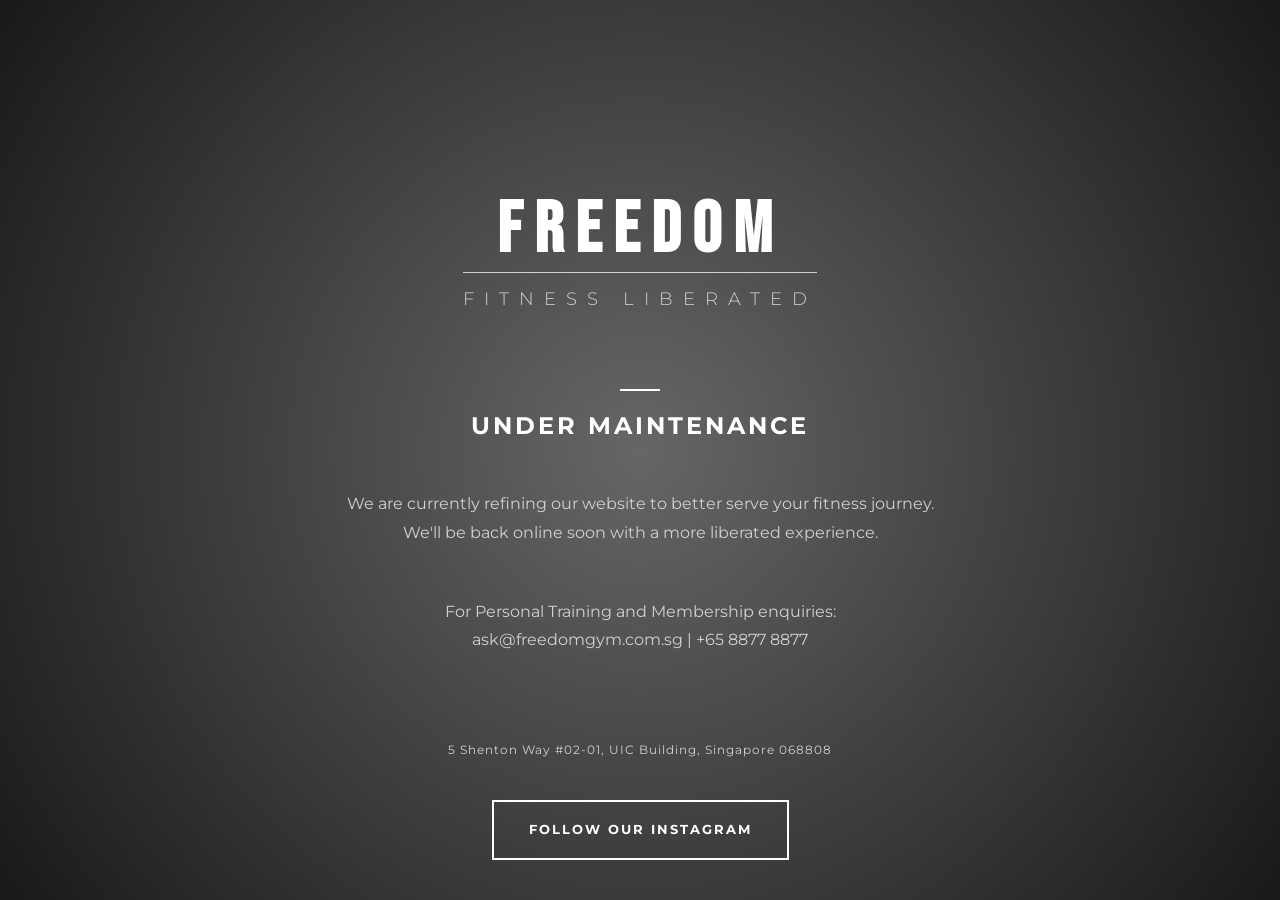
==== index.html @ 555ce5a3 "Rename Freedom.html to index.html" ====
<!DOCTYPE html>
<html lang="en">
<head>
    <meta charset="UTF-8">
    <meta name="viewport" content="width=device-width, initial-scale=1.0">
    <title>Freedom Gym Singapore</title>
    <link rel="preconnect" href="https://fonts.googleapis.com">
    <link rel="preconnect" href="https://fonts.gstatic.com" crossorigin>
    <link href="https://fonts.googleapis.com/css2?family=Bebas+Neue&display=swap" rel="stylesheet">
    <link href="https://fonts.googleapis.com/css2?family=Montserrat:wght@300;400;700;900&display=swap" rel="stylesheet">
    <link href="styles.css" rel="stylesheet">
</head>
<body>

    <div class="hero-bg"></div>
    <div class="overlay"></div>

    <div class="content">
        <div class="logo">FREEDOM</div>
        <div class="tagline">Fitness Liberated</div>
        
        <div class="maintenance-status">
            <div class="pulse"></div>
            <h1>Under Maintenance</h1>
            <p>We are currently refining our website to better serve your fitness journey. We'll be back online soon with a more liberated experience.</p>
            <p>For Personal Training and Membership enquiries: ask@freedomgym.com.sg | +65 8877 8877</p>
        </div>

        <div class="footer-info">
            <p>5 Shenton Way #02-01, UIC Building, Singapore 068808</p>
            <a href="https://www.instagram.com/freedomgym.sg/" class="cta-btn" target="_blank">Follow Our Instagram</a>
        </div>
    </div>

</body>
</html>
---- styles.css ----
:root {
    --bg-dark: #000000;
    --accent-white: #ffffff;
    --text-gray: #d1d1d1;
    --overlay: rgba(0, 0, 0, 0.75);
}

* {
    margin: 0;
    padding: 0;
    box-sizing: border-box;
}

body, html {
    height: 100%;
    font-family: 'Montserrat', sans-serif;
    color: var(--accent-white);
    overflow: hidden;
}

/* Background image with high-end gym feel */
.hero-bg {
    position: fixed;
    top: 0;
    left: 0;
    width: 100%;
    height: 100%;
    background-image: url('img/12345.JPG');
    background-size: cover;
    background-position: center;
    z-index: -1;
}

.overlay {
    position: fixed;
    top: 0;
    left: 0;
    width: 100%;
    height: 100%;
    background: radial-gradient(circle, rgba(0,0,0,0.6) 0%, rgba(0,0,0,0.9) 100%);
    z-index: 0;
}

.content {
    position: relative;
    z-index: 10;
    display: flex;
    flex-direction: column;
    justify-content: center;
    align-items: center;
    height: 100vh;
    text-align: center;
    padding: 0 20px;
}

.logo {
    font-family: 'Bebas Neue';
    font-weight: 900;
    font-size: clamp(2.5rem, 8vw, 4.5rem);
    letter-spacing: 12px;
    text-transform: uppercase;
    margin-bottom: 5px;
    line-height: 1;
}

.tagline {
    font-weight: 300;
    font-size: clamp(0.8rem, 3vw, 1.1rem);
    letter-spacing: 10px;
    text-transform: uppercase;
    color: var(--text-gray);
    margin-bottom: 60px;
    border-top: 1px solid #d1d1d1;
    padding-top: 15px;
}

.maintenance-status {
    max-width: 600px;
}

.maintenance-status p {
    margin: 50px 0 50px 0;
}

h1 {
    font-weight: 700;
    font-size: 1.5rem;
    text-transform: uppercase;
    letter-spacing: 3px;
    margin-bottom: 20px;
}

p {
    font-weight: 400;
    color: var(--text-gray);
    line-height: 1.8;
    margin-bottom: 40px;
}

.cta-btn {
    display: inline-block;
    padding: 15px 35px;
    border: 2px solid var(--accent-white);
    color: var(--accent-white);
    text-decoration: none;
    font-weight: 700;
    text-transform: uppercase;
    letter-spacing: 2px;
    transition: all 0.3s ease;
    font-size: 0.8rem;
}

.cta-btn:hover {
    background-color: var(--accent-white);
    color: var(--bg-dark);
}

.footer-info {
    position: absolute;
    bottom: 40px;
    width: 100%;
    text-align: center;
    font-size: 0.75rem;
    color: var(--text-gray);
    letter-spacing: 1px;
    line-height: 2;
}

.footer-info a {
    color: var(--accent-white);
    text-decoration: none;
}

/* Loading Animation */
.pulse {
    width: 40px;
    height: 2px;
    background: var(--accent-white);
    margin: 20px auto;
    animation: pulse-width 2s infinite ease-in-out;
}

@keyframes pulse-width {
    0%, 100% { width: 10px; opacity: 0.3; }
    50% { width: 60px; opacity: 1; }
}
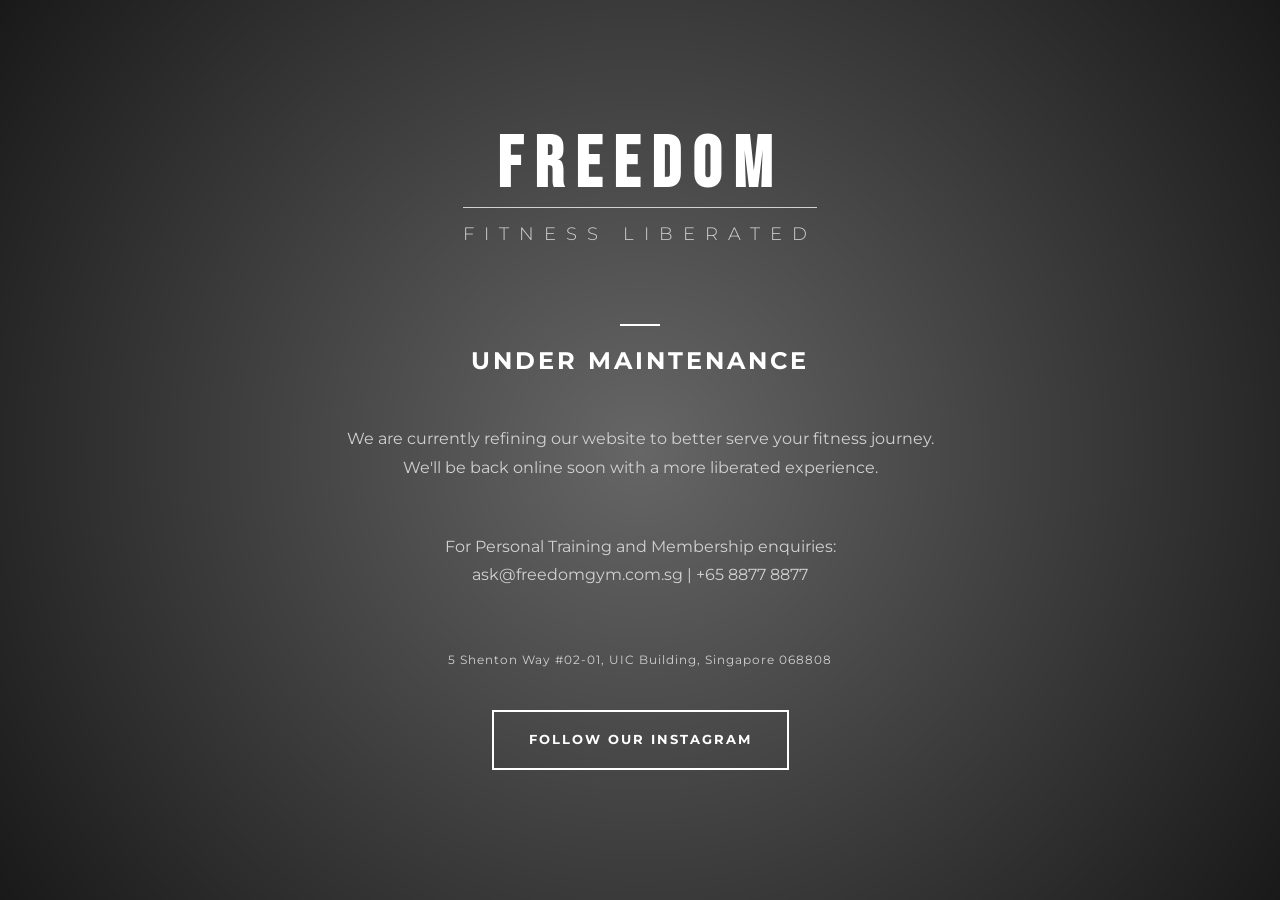
==== commit 818687d2: "Created info container, increase content height" ====
--- a/index.html
+++ b/index.html
@@ -23,7 +23,10 @@
             <div class="pulse"></div>
             <h1>Under Maintenance</h1>
             <p>We are currently refining our website to better serve your fitness journey. We'll be back online soon with a more liberated experience.</p>
-            <p>For Personal Training and Membership enquiries: ask@freedomgym.com.sg | +65 8877 8877</p>
+            <div class="contact-block">
+                <p>For Personal Training and Membership enquiries:</p>
+                <p>ask@freedomgym.com.sg | +65 8877 8877</p>
+            </div>
         </div>
 
         <div class="footer-info">
--- a/styles.css
+++ b/styles.css
@@ -51,6 +51,7 @@
     height: 100vh;
     text-align: center;
     padding: 0 20px;
+    transform: translateY(-90px);
 }
 
 .logo {
@@ -80,6 +81,10 @@
 
 .maintenance-status p {
     margin: 50px 0 50px 0;
+}
+
+.contact-block p {
+    margin: 0;
 }
 
 h1 {
